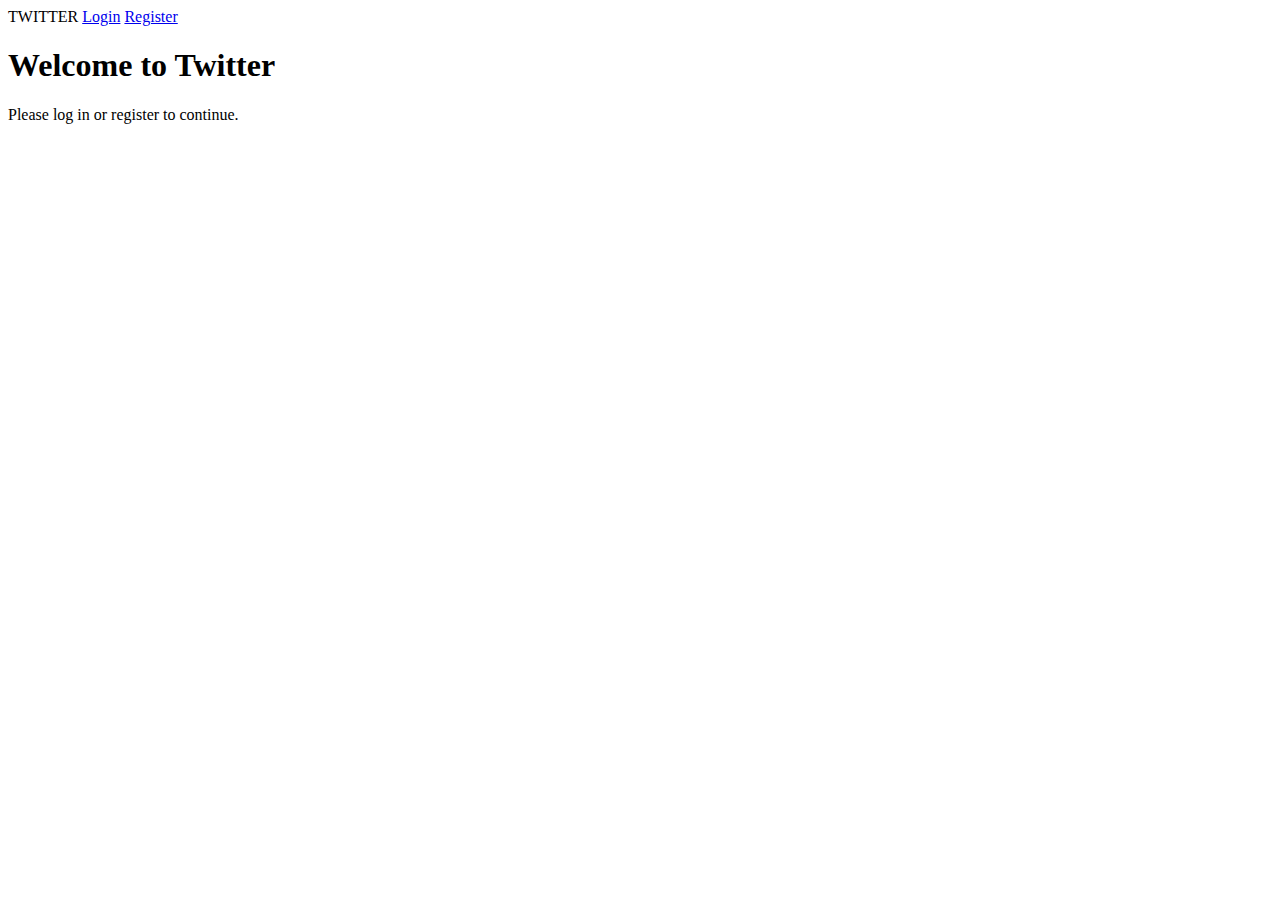
==== index.html @ 93b0aadd "Add files via upload" ====
<!DOCTYPE html>
<html lang="en">
<head>
    <meta charset="UTF-8">
    <meta name="viewport" content="width=device-width, initial-scale=1.0">
    <title>Twitter - Login</title>
    <link rel="stylesheet" href="/Task4/style.css">
</head>
<body>
    <header>
        <div class="navbar">
            <span>TWITTER</span>
            <a href="login.html">Login</a>
            <a href="register.html">Register</a>
        </div>
    </header>
    <main>
        <h1>Welcome to Twitter</h1>
        <p>Please log in or register to continue.</p>
    </main>
</body>
</html>
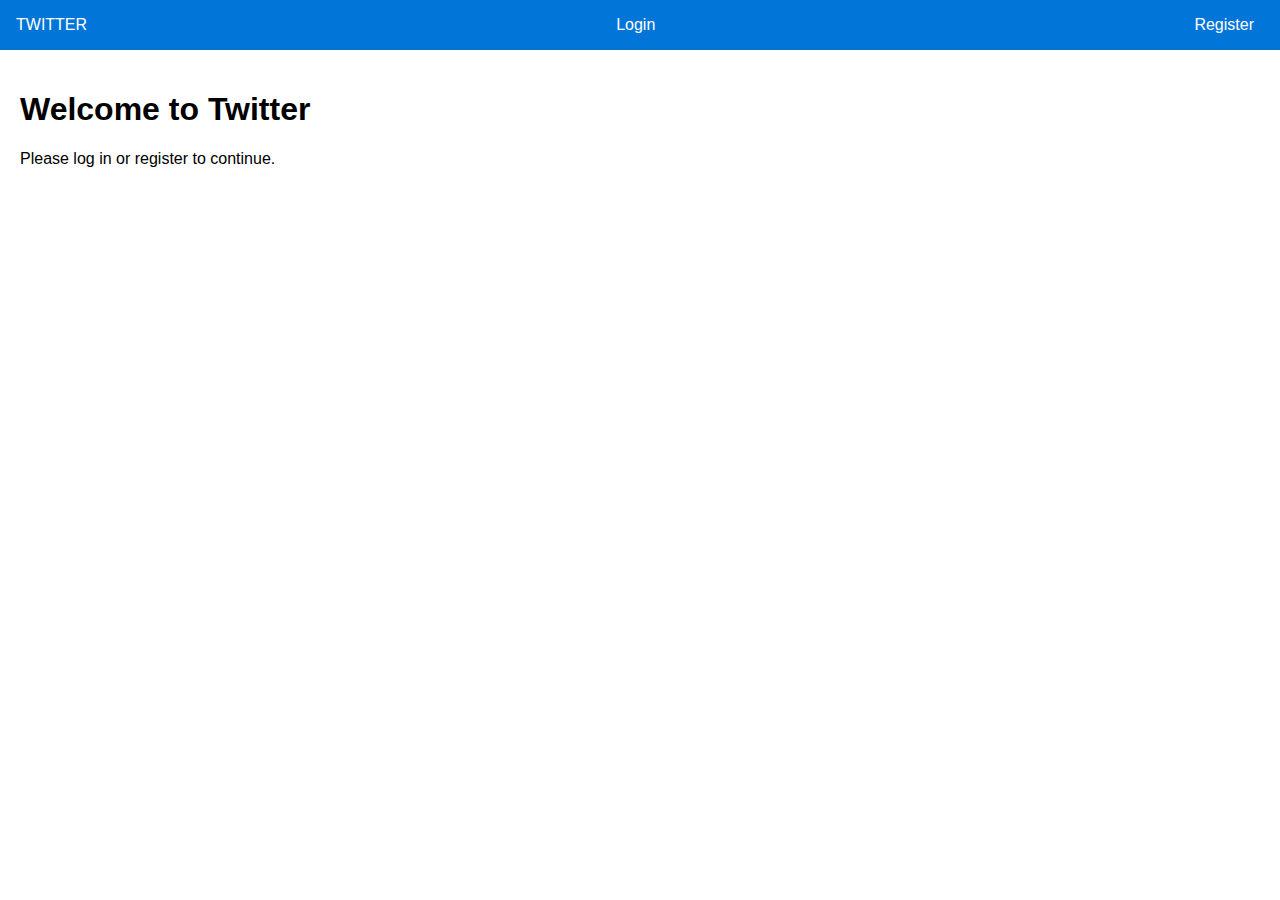
==== commit c24207c8: "Update index.html" ====
--- a/index.html
+++ b/index.html
@@ -4,7 +4,7 @@
     <meta charset="UTF-8">
     <meta name="viewport" content="width=device-width, initial-scale=1.0">
     <title>Twitter - Login</title>
-    <link rel="stylesheet" href="/Task4/style.css">
+    <link rel="stylesheet" href="style.css">
 </head>
 <body>
     <header>
--- a/style.css
+++ b/style.css
@@ -0,0 +1,47 @@
+body {
+    font-family: Arial, sans-serif;
+    margin: 0;
+    padding: 0;
+}
+
+.navbar {
+    background-color: #0275d8;
+    color: white;
+    display: flex;
+    justify-content: space-between;
+    padding: 1em;
+}
+
+.navbar a {
+    color: white;
+    text-decoration: none;
+    margin: 0 10px;
+}
+
+main {
+    padding: 20px;
+}
+
+form {
+    max-width: 400px;
+    margin: 0 auto;
+    display: flex;
+    flex-direction: column;
+}
+
+form label {
+    margin-bottom: 5px;
+}
+
+form input, form select, form button {
+    margin-bottom: 15px;
+    padding: 10px;
+    font-size: 16px;
+}
+
+form button {
+    background-color: navy;
+    color: white;
+    border: none;
+    cursor: pointer;
+}
